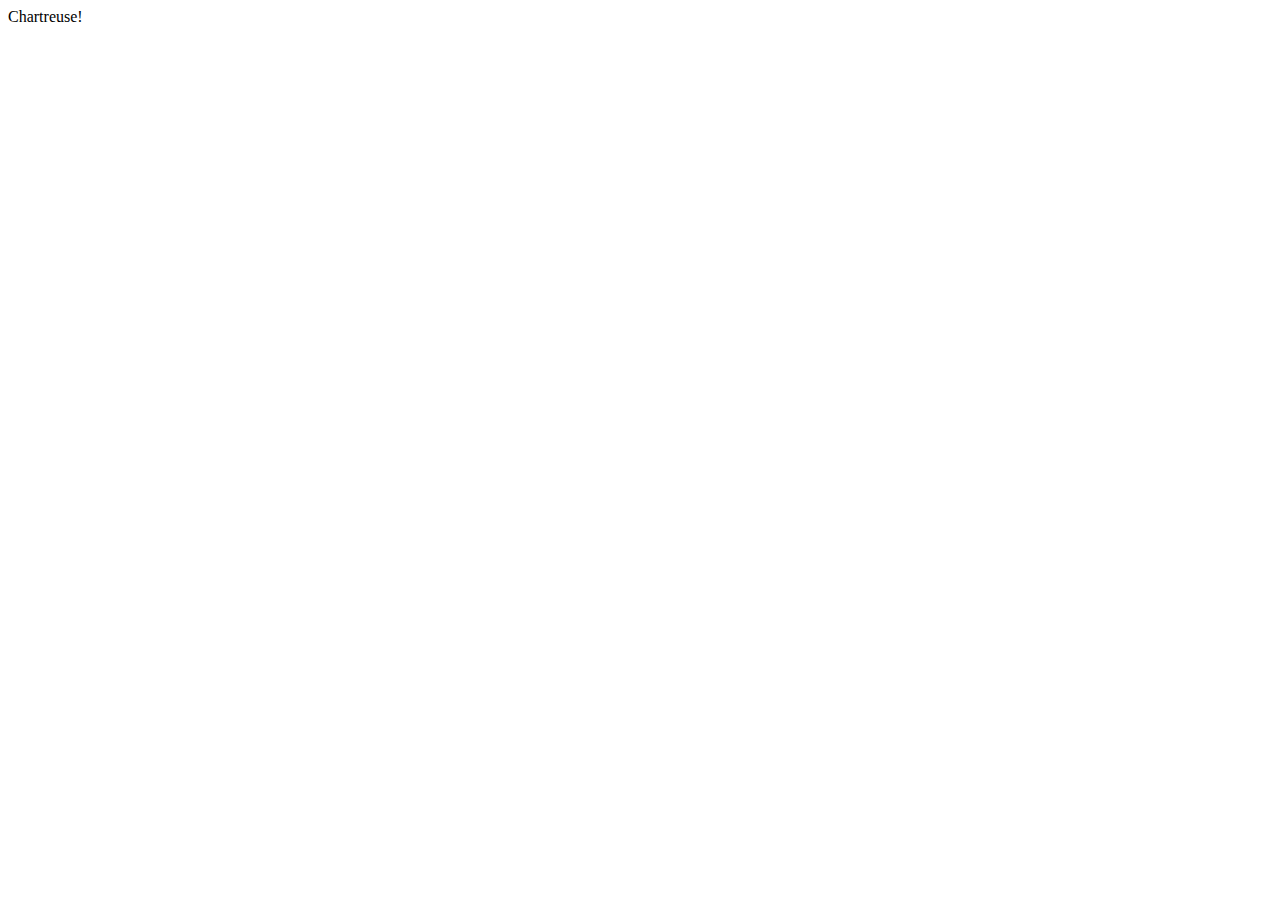
==== advanced-array-methods/index.html @ e88f428a "file creation" ====
<html lang="en">
<head>
  <meta charset="utf-8">
  <title>Arrays for Days</title>
</head>

<body>

<div>
	Chartreuse!
</div>


  <script type="text/javascript" src="array.js"></script>
</body>
</html>
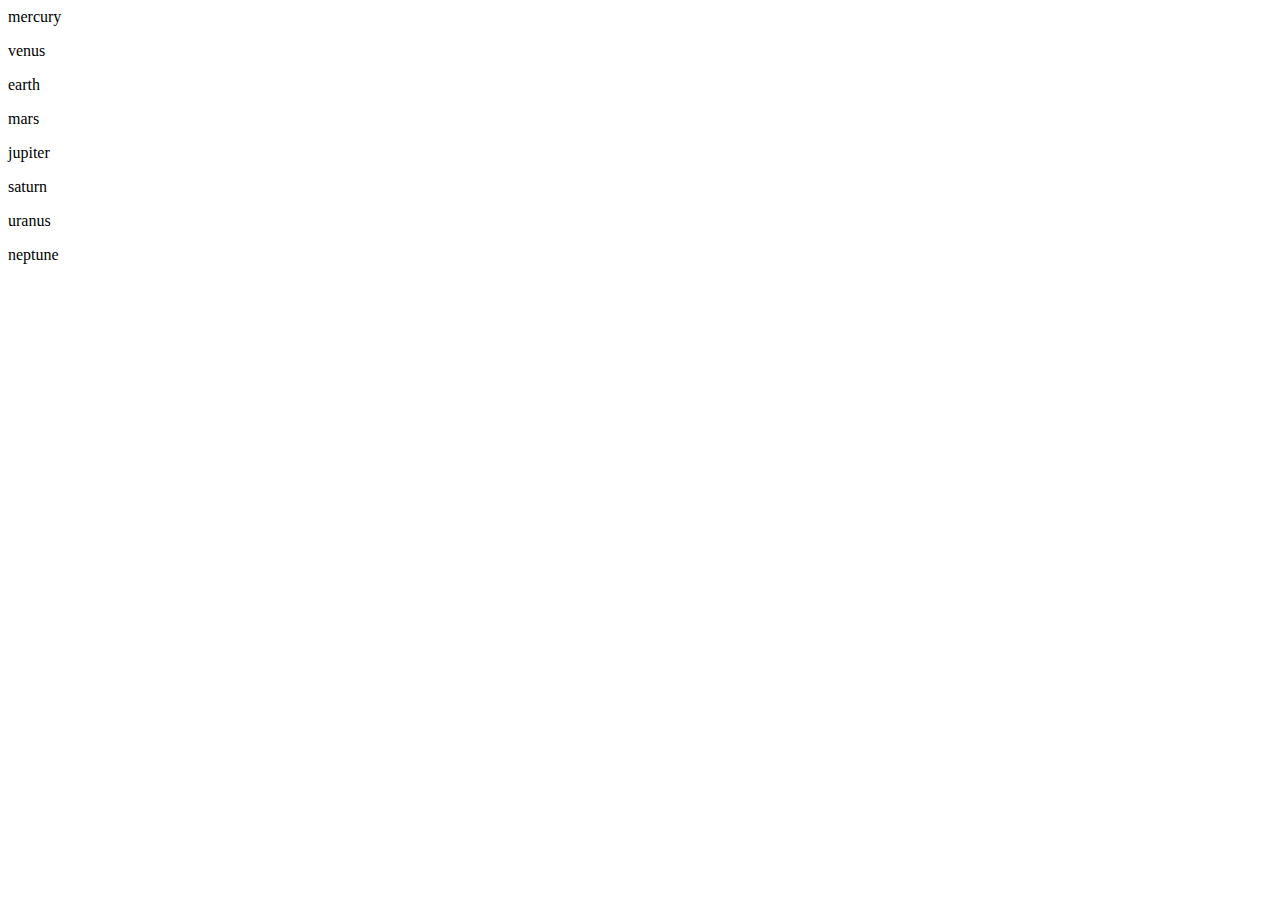
==== commit 9b7853d1: "things completed" ====
--- a/advanced-array-methods/index.html
+++ b/advanced-array-methods/index.html
@@ -6,8 +6,7 @@
 
 <body>
 
-<div>
-	Chartreuse!
+<div id="planets">
 </div>
 
 
